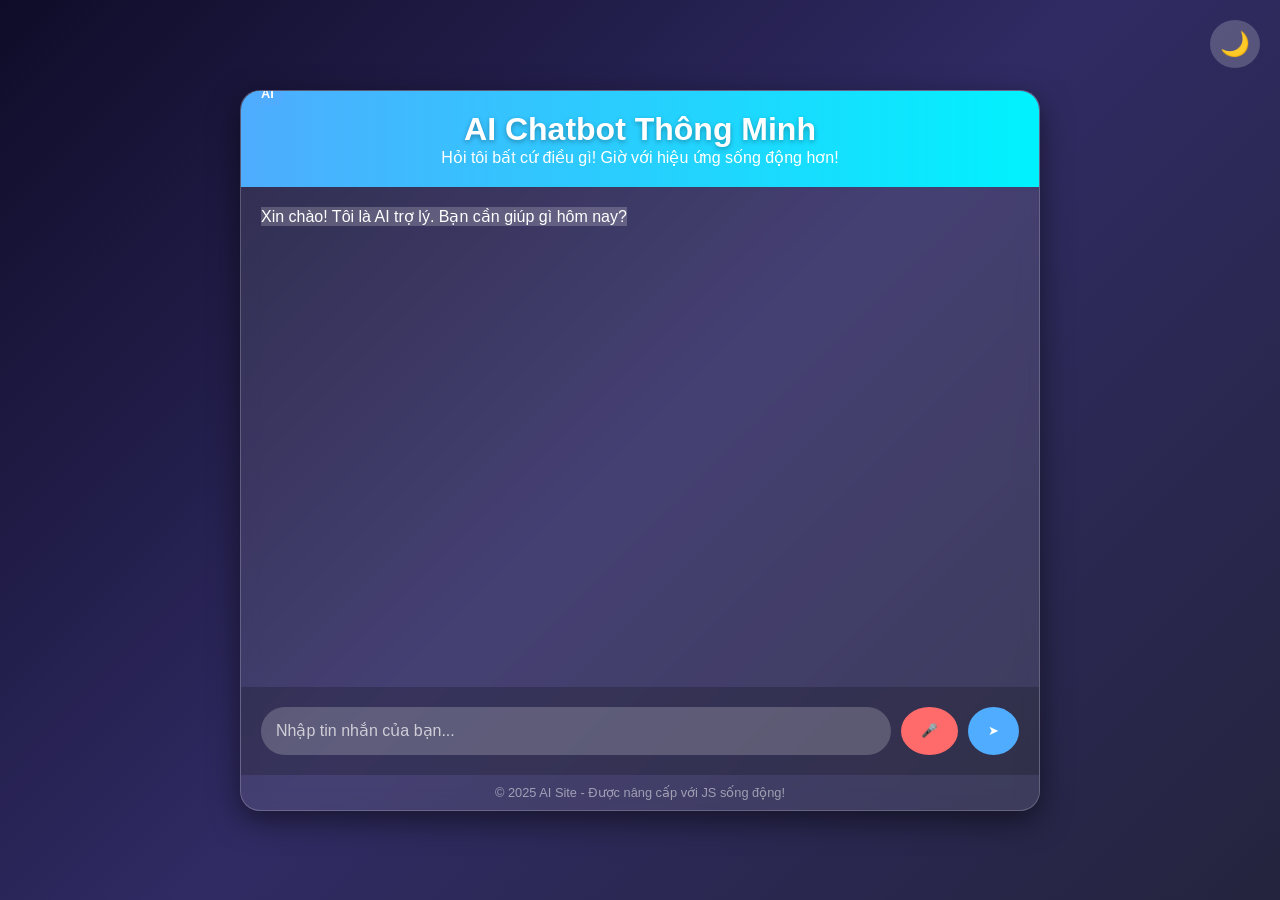
==== index.html @ 71290d22 "Add files via upload" ====
<!DOCTYPE html>
<html lang="vi">
<head>
    <meta charset="UTF-8">
    <meta name="viewport" content="width=device-width, initial-scale=1.0">
    <title>AI Chatbot - Trợ Lý Thông Minh</title>
    <link rel="stylesheet" href="styles.css">
</head>
<body>
    <canvas id="particles"></canvas>
    <button id="themeToggle">🌙</button>
    <div class="container">
        <header>
            <h1>AI Chatbot Thông Minh</h1>
            <p>Hỏi tôi bất cứ điều gì! Giờ với hiệu ứng sống động hơn!</p>
        </header>
        <div class="chat-container" id="chat">
            <div class="ai-message">Xin chào! Tôi là AI trợ lý. Bạn cần giúp gì hôm nay?</div>
        </div>
        <div class="typing-indicator" id="typing">
            <span></span><span></span><span></span>
        </div>
        <div class="input-area">
            <input type="text" id="userInput" placeholder="Nhập tin nhắn của bạn...">
            <button id="voiceBtn">🎤</button>
            <button id="sendBtn">➤</button>
        </div>
        <div class="loading" id="loading">AI đang suy nghĩ...</div>
        <footer>© 2025 AI Site - Được nâng cấp với JS sống động!</footer>
    </div>

    <script src="script.js"></script>
</body>
</html>
---- styles.css ----
/* styles.css */
* {
    margin: 0;
    padding: 0;
    box-sizing: border-box;
}

body {
    font-family: 'Segoe UI', Tahoma, Geneva, Verdana, sans-serif;
    background: linear-gradient(135deg, #0f0c29, #302b63, #24243e);
    color: #e0e0e0;
    margin: 0;
    padding: 0;
    display: flex;
    justify-content: center;
    align-items: center;
    min-height: 100vh;
    overflow: hidden;
    position: relative;
}

#particles {
    position: absolute;
    top: 0; left: 0;
    width: 100%; height: 100%;
    z-index: -1;
}

.container {
    width: 90%;
    max-width: 800px;
    background: rgba(255, 255, 255, 0.1);
    border-radius: 20px;
    box-shadow: 0 10px 30px rgba(0, 0, 0, 0.5);
    overflow: hidden;
    backdrop-filter: blur(10px);
    border: 1px solid rgba(255, 255, 255, 0.2);
    position: relative;
    z-index: 1;
}

header {
    background: linear-gradient(to right, #4facfe, #00f2fe);
    padding: 20px;
    text-align: center;
    color: white;
}

header h1 {
    margin: 0;
    font-size: 2em;
    text-shadow: 0 2px 5px rgba(0, 0, 0, 0.3);
}

.chat-container {
    padding: 20px;
    height: 500px;
    overflow-y: auto;
    display: flex;
    flex-direction: column;
}

.message {
    max-width: 80%;
    margin: 10px 0;
    padding: 15px;
    border-radius: 15px;
    position: relative;
    animation: fadeIn 0.5s ease;
    box-shadow: 0 4px 10px rgba(0, 0, 0, 0.2);
    transition: transform 0.2s;
}

.message:hover {
    transform: translateY(-5px);
}

.user-message {
    align-self: flex-end;
    background: #00f2fe;
    color: #000;
    border-bottom-right-radius: 0;
}

.ai-message {
    align-self: flex-start;
    background: rgba(255, 255, 255, 0.2);
    color: #fff;
    border-bottom-left-radius: 0;
}

.ai-message::before {
    content: 'AI';
    position: absolute;
    top: -10px;
    left: 10px;
    background: #4facfe;
    padding: 5px 10px;
    border-radius: 10px;
    font-size: 0.8em;
    font-weight: bold;
}

.typing-indicator {
    display: none;
    align-self: flex-start;
    background: rgba(255, 255, 255, 0.2);
    padding: 15px;
    border-radius: 15px;
    border-bottom-left-radius: 0;
}

.typing-indicator span {
    display: inline-block;
    width: 10px;
    height: 10px;
    background: #fff;
    border-radius: 50%;
    margin: 0 5px;
    animation: typing 1.5s infinite;
}

.typing-indicator span:nth-child(2) { animation-delay: 0.2s; }
.typing-indicator span:nth-child(3) { animation-delay: 0.4s; }

@keyframes typing {
    0%, 100% { transform: translateY(0); }
    50% { transform: translateY(-10px); }
}

.input-area {
    display: flex;
    padding: 20px;
    background: rgba(0, 0, 0, 0.2);
}

input[type="text"] {
    flex: 1;
    padding: 15px;
    border: none;
    border-radius: 50px;
    background: rgba(255, 255, 255, 0.2);
    color: white;
    font-size: 1em;
    outline: none;
    transition: 0.3s;
}

input[type="text"]::placeholder {
    color: rgba(255, 255, 255, 0.7);
}

input[type="text"]:focus {
    background: rgba(255, 255, 255, 0.3);
    box-shadow: 0 0 15px rgba(79, 172, 254, 0.5);
}

button {
    margin-left: 10px;
    padding: 15px 20px;
    border: none;
    background: #4facfe;
    color: white;
    border-radius: 50%;
    cursor: pointer;
    transition: 0.3s;
}

button:hover {
    background: #00f2fe;
    transform: scale(1.1) rotate(360deg);
}

#voiceBtn {
    background: #ff6b6b;
}

#voiceBtn:hover {
    background: #ff8787;
}

.loading {
    display: none;
    color: #4facfe;
    font-style: italic;
    text-align: center;
    padding: 10px;
}

@keyframes fadeIn {
    from { opacity: 0; transform: translateY(20px); }
    to { opacity: 1; transform: translateY(0); }
}

#themeToggle {
    position: absolute;
    top: 20px;
    right: 20px;
    background: rgba(255, 255, 255, 0.2);
    border: none;
    padding: 10px;
    border-radius: 50%;
    cursor: pointer;
    font-size: 1.5em;
    z-index: 10;
}

body.dark {
    background: linear-gradient(135deg, #000428, #004e92);
}

body.dark .container {
    background: rgba(0, 0, 0, 0.3);
}

footer {
    text-align: center;
    padding: 10px;
    font-size: 0.8em;
    color: rgba(255, 255, 255, 0.5);
}
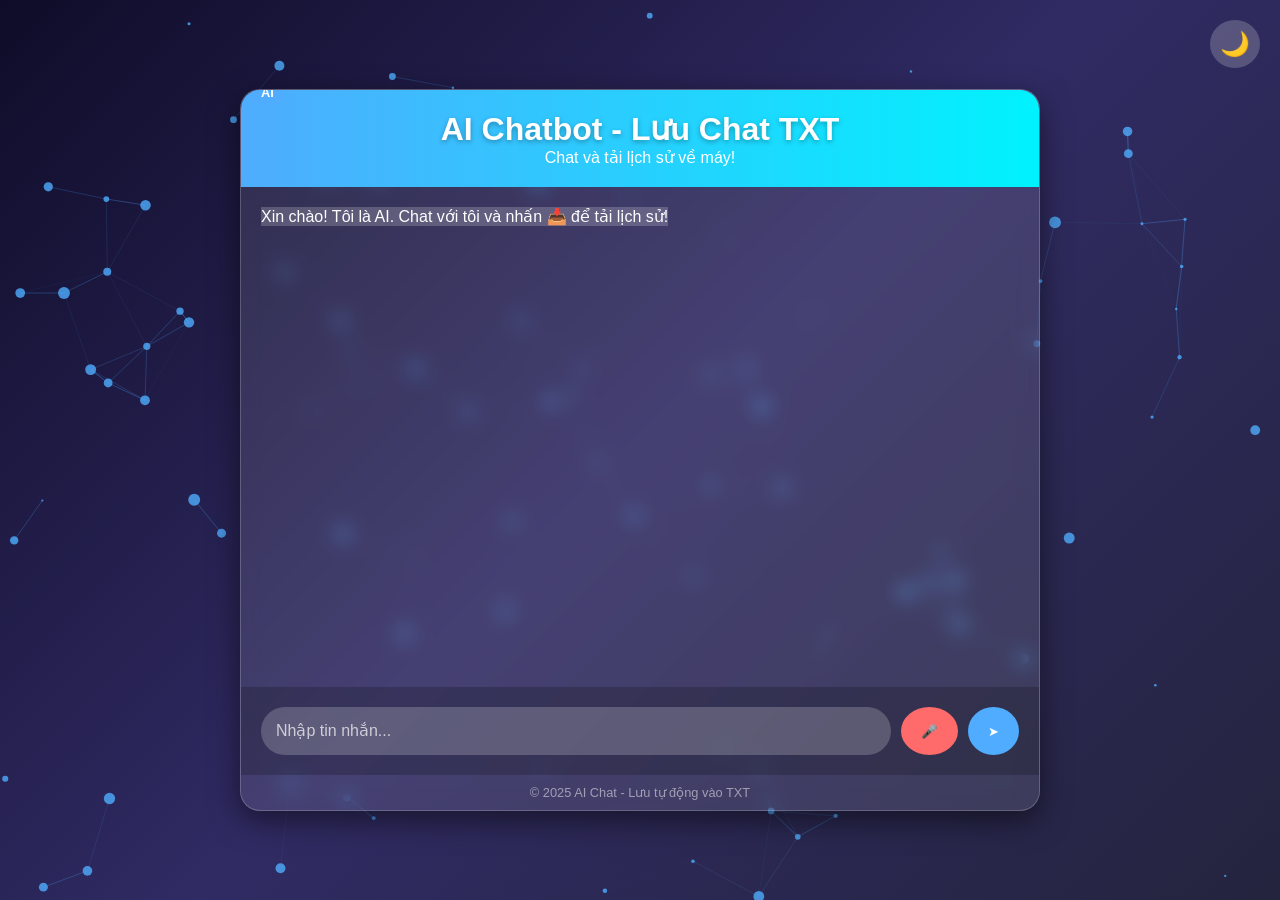
==== commit 3e0c562f: "Update title and add chat history download feature" ====
--- a/index.html
+++ b/index.html
@@ -3,32 +3,316 @@
 <head>
     <meta charset="UTF-8">
     <meta name="viewport" content="width=device-width, initial-scale=1.0">
-    <title>AI Chatbot - Trợ Lý Thông Minh</title>
-    <link rel="stylesheet" href="styles.css">
+    <title>AI Chatbot - Lưu Chat Vào TXT</title>
+    <style>
+        /* === TOÀN BỘ CSS ĐÃ TÍCH HỢP === */
+        * { margin: 0; padding: 0; box-sizing: border-box; }
+        body {
+            font-family: 'Segoe UI', Tahoma, Geneva, Verdana, sans-serif;
+            background: linear-gradient(135deg, #0f0c29, #302b63, #24243e);
+            color: #e0e0e0;
+            margin: 0; padding: 0;
+            display: flex; justify-content: center; align-items: center;
+            min-height: 100vh; overflow: hidden; position: relative;
+        }
+        #particles { position: absolute; top: 0; left: 0; width: 100%; height: 100%; z-index: -1; }
+        .container {
+            width: 90%; max-width: 800px;
+            background: rgba(255, 255, 255, 0.1);
+            border-radius: 20px; box-shadow: 0 10px 30px rgba(0, 0, 0, 0.5);
+            overflow: hidden; backdrop-filter: blur(10px);
+            border: 1px solid rgba(255, 255, 255, 0.2); position: relative; z-index: 1;
+        }
+        header {
+            background: linear-gradient(to right, #4facfe, #00f2fe);
+            padding: 20px; text-align: center; color: white;
+        }
+        header h1 { margin: 0; font-size: 2em; text-shadow: 0 2px 5px rgba(0, 0, 0, 0.3); }
+        .chat-container {
+            padding: 20px; height: 500px; overflow-y: auto;
+            display: flex; flex-direction: column;
+        }
+        .message {
+            max-width: 80%; margin: 10px 0; padding: 15px;
+            border-radius: 15px; position: relative;
+            animation: fadeIn 0.5s ease; box-shadow: 0 4px 10px rgba(0, 0, 0, 0.2);
+            transition: transform 0.2s;
+        }
+        .message:hover { transform: translateY(-5px); }
+        .user-message {
+            align-self: flex-end; background: #00f2fe; color: #000;
+            border-bottom-right-radius: 0;
+        }
+        .ai-message {
+            align-self: flex-start; background: rgba(255, 255, 255, 0.2); color: #fff;
+            border-bottom-left-radius: 0;
+        }
+        .ai-message::before {
+            content: 'AI'; position: absolute; top: -10px; left: 10px;
+            background: #4facfe; padding: 5px 10px; border-radius: 10px;
+            font-size: 0.8em; font-weight: bold;
+        }
+        .typing-indicator {
+            display: none; align-self: flex-start;
+            background: rgba(255, 255, 255, 0.2); padding: 15px;
+            border-radius: 15px; border-bottom-left-radius: 0;
+        }
+        .typing-indicator span {
+            display: inline-block; width: 10px; height: 10px;
+            background: #fff; border-radius: 50%; margin: 0 5px;
+            animation: typing 1.5s infinite;
+        }
+        .typing-indicator span:nth-child(2) { animation-delay: 0.2s; }
+        .typing-indicator span:nth-child(3) { animation-delay: 0.4s; }
+        @keyframes typing { 0%, 100% { transform: translateY(0); } 50% { transform: translateY(-10px); } }
+        .input-area {
+            display: flex; padding: 20px; background: rgba(0, 0, 0, 0.2);
+        }
+        input[type="text"] {
+            flex: 1; padding: 15px; border: none; border-radius: 50px;
+            background: rgba(255, 255, 255, 0.2); color: white; font-size: 1em;
+            outline: none; transition: 0.3s;
+        }
+        input[type="text"]::placeholder { color: rgba(255, 255, 255, 0.7); }
+        input[type="text"]:focus {
+            background: rgba(255, 255, 255, 0.3);
+            box-shadow: 0 0 15px rgba(79, 172, 254, 0.5);
+        }
+        button {
+            margin-left: 10px; padding: 15px 20px; border: none;
+            background: #4facfe; color: white; border-radius: 50%;
+            cursor: pointer; transition: 0.3s;
+        }
+        button:hover { background: #00f2fe; transform: scale(1.1) rotate(360deg); }
+        #voiceBtn { background: #ff6b6b; }
+        #voiceBtn:hover { background: #ff8787; }
+        #downloadBtn {
+            background: #34c759; margin-left: 10px;
+        }
+        #downloadBtn:hover { background: #2bb853; }
+        .loading { display: none; color: #4facfe; font-style: italic; text-align: center; padding: 10px; }
+        @keyframes fadeIn { from { opacity: 0; transform: translateY(20px); } to { opacity: 1; transform: translateY(0); } }
+        #themeToggle {
+            position: absolute; top: 20px; right: 20px;
+            background: rgba(255, 255, 255, 0.2); border: none;
+            padding: 10px; border-radius: 50%; cursor: pointer;
+            font-size: 1.5em; z-index: 10;
+        }
+        body.dark { background: linear-gradient(135deg, #000428, #004e92); }
+        body.dark .container { background: rgba(0, 0, 0, 0.3); }
+        footer {
+            text-align: center; padding: 10px; font-size: 0.8em;
+            color: rgba(255, 255, 255, 0.5);
+        }
+    </style>
 </head>
 <body>
     <canvas id="particles"></canvas>
     <button id="themeToggle">🌙</button>
     <div class="container">
         <header>
-            <h1>AI Chatbot Thông Minh</h1>
-            <p>Hỏi tôi bất cứ điều gì! Giờ với hiệu ứng sống động hơn!</p>
+            <h1>AI Chatbot - Lưu Chat TXT</h1>
+            <p>Chat và tải lịch sử về máy!</p>
         </header>
         <div class="chat-container" id="chat">
-            <div class="ai-message">Xin chào! Tôi là AI trợ lý. Bạn cần giúp gì hôm nay?</div>
+            <div class="ai-message">Xin chào! Tôi là AI. Chat với tôi và nhấn 📥 để tải lịch sử!</div>
         </div>
         <div class="typing-indicator" id="typing">
             <span></span><span></span><span></span>
         </div>
         <div class="input-area">
-            <input type="text" id="userInput" placeholder="Nhập tin nhắn của bạn...">
+            <input type="text" id="userInput" placeholder="Nhập tin nhắn...">
             <button id="voiceBtn">🎤</button>
             <button id="sendBtn">➤</button>
+            <button id="downloadBtn" style="display:none;">📥</button>
         </div>
         <div class="loading" id="loading">AI đang suy nghĩ...</div>
-        <footer>© 2025 AI Site - Được nâng cấp với JS sống động!</footer>
+        <footer>© 2025 AI Chat - Lưu tự động vào TXT</footer>
     </div>
 
-    <script src="script.js"></script>
+    <script>
+        // === LƯU TRỮ CHAT ===
+        let chatHistory = [];
+
+        function saveToHistory(role, text) {
+            const timestamp = new Date().toLocaleString('vi-VN');
+            const line = `[${timestamp}] ${role}: ${text}\n`;
+            chatHistory.push(line);
+        }
+
+        function downloadChat() {
+            if (chatHistory.length === 0) return;
+            const blob = new Blob(chatHistory, { type: 'text/plain' });
+            const url = URL.createObjectURL(blob);
+            const a = document.createElement('a');
+            a.href = url;
+            a.download = `chat_history_${new Date().toISOString().slice(0,10)}.txt`;
+            a.click();
+            URL.revokeObjectURL(url);
+        }
+
+        // === PARTICLE BACKGROUND ===
+        const canvas = document.getElementById('particles');
+        const ctx = canvas.getContext('2d');
+        canvas.width = window.innerWidth;
+        canvas.height = window.innerHeight;
+        let particlesArray = [];
+        const numberOfParticles = 100;
+
+        class Particle {
+            constructor() {
+                this.x = Math.random() * canvas.width;
+                this.y = Math.random() * canvas.height;
+                this.size = Math.random() * 5 + 1;
+                this.speedX = Math.random() * 1.5 - 0.75;
+                this.speedY = Math.random() * 1.5 - 0.75;
+            }
+            update() {
+                this.x += this.speedX;
+                this.y += this.speedY;
+                if (this.x > canvas.width || this.x < 0) this.speedX = -this.speedX;
+                if (this.y > canvas.height || this.y < 0) this.speedY = -this.speedY;
+            }
+            draw() {
+                ctx.fillStyle = 'rgba(79, 172, 254, 0.8)';
+                ctx.beginPath();
+                ctx.arc(this.x, this.y, this.size, 0, Math.PI * 2);
+                ctx.fill();
+            }
+        }
+
+        function initParticles() {
+            particlesArray = [];
+            for (let i = 0; i < numberOfParticles; i++) {
+                particlesArray.push(new Particle());
+            }
+        }
+
+        function animateParticles() {
+            ctx.clearRect(0, 0, canvas.width, canvas.height);
+            particlesArray.forEach(p => { p.update(); p.draw(); });
+            for (let i = 0; i < particlesArray.length; i++) {
+                for (let j = i; j < particlesArray.length; j++) {
+                    const dx = particlesArray[i].x - particlesArray[j].x;
+                    const dy = particlesArray[i].y - particlesArray[j].y;
+                    const distance = Math.sqrt(dx * dx + dy * dy);
+                    if (distance < 100) {
+                        ctx.beginPath();
+                        ctx.strokeStyle = `rgba(79, 172, 254, ${1 - distance / 100})`;
+                        ctx.lineWidth = 0.5;
+                        ctx.moveTo(particlesArray[i].x, particlesArray[i].y);
+                        ctx.lineTo(particlesArray[j].x, particlesArray[j].y);
+                        ctx.stroke();
+                    }
+                }
+            }
+            requestAnimationFrame(animateParticles);
+        }
+
+        initParticles();
+        animateParticles();
+        window.addEventListener('resize', () => {
+            canvas.width = window.innerWidth;
+            canvas.height = window.innerHeight;
+            initParticles();
+        });
+
+        // === CHAT LOGIC ===
+        const chatContainer = document.getElementById('chat');
+        const userInput = document.getElementById('userInput');
+        const sendBtn = document.getElementById('sendBtn');
+        const voiceBtn = document.getElementById('voiceBtn');
+        const downloadBtn = document.getElementById('downloadBtn');
+        const typing = document.getElementById('typing');
+
+        const aiResponses = [
+            "Tuyệt vời! Bạn đang làm chủ AI rồi đấy! 🚀",
+            "Câu hỏi hay! Tôi sẽ lưu lại để học hỏi thêm 🤖",
+            "Haha, bạn hài hước quá! 😄",
+            "Tôi đã lưu tin nhắn này vào lịch sử!",
+            "Bạn muốn tải file TXT không? Nhấn 📥 nhé!",
+            "AI đây! Sẵn sàng trả lời mọi lúc! ⚡"
+        ];
+
+        function addMessage(text, type) {
+            const message = document.createElement('div');
+            message.classList.add('message', type + '-message');
+            message.innerHTML = text;
+            chatContainer.appendChild(message);
+            chatContainer.scrollTop = chatContainer.scrollHeight;
+
+            // Lưu vào lịch sử
+            saveToHistory(type === 'user' ? 'Bạn' : 'AI', text.replace(/<[^>]*>/g, '')); // Loại bỏ HTML
+            downloadBtn.style.display = 'block'; // Hiện nút tải
+        }
+
+        function getAIResponse() {
+            return new Promise(resolve => {
+                setTimeout(() => {
+                    const random = aiResponses[Math.floor(Math.random() * aiResponses.length)];
+                    resolve(random);
+                }, 1500 + Math.random() * 1500);
+            });
+        }
+
+        async function sendMessage() {
+            const text = userInput.value.trim();
+            if (!text) return;
+
+            addMessage(text, 'user');
+            userInput.value = '';
+            typing.style.display = 'flex';
+
+            const response = await getAIResponse();
+            typing.style.display = 'none';
+            addMessage(response, 'ai');
+        }
+
+        sendBtn.addEventListener('click', sendMessage);
+        userInput.addEventListener('keypress', e => {
+            if (e.key === 'Enter') sendMessage();
+        });
+
+        downloadBtn.addEventListener('click', downloadChat);
+
+        // === VOICE INPUT ===
+        if ('SpeechRecognition' in window || 'webkitSpeechRecognition' in window) {
+            const SpeechRecognition = window.SpeechRecognition || window.webkitSpeechRecognition;
+            const recognition = new SpeechRecognition();
+            recognition.lang = 'vi-VN';
+
+            voiceBtn.addEventListener('click', () => {
+                recognition.start();
+                voiceBtn.textContent = '🎙️';
+            });
+
+            recognition.onresult = (event) => {
+                userInput.value = event.results[0][0].transcript;
+                voiceBtn.textContent = '🎤';
+                sendMessage();
+            };
+
+            recognition.onerror = () => {
+                voiceBtn.textContent = '🎤';
+                alert('Lỗi giọng nói!');
+            };
+
+            recognition.onend = () => voiceBtn.textContent = '🎤';
+        } else {
+            voiceBtn.style.display = 'none';
+        }
+
+        // === THEME TOGGLE ===
+        document.getElementById('themeToggle').addEventListener('click', () => {
+            document.body.classList.toggle('dark');
+            const isDark = document.body.classList.contains('dark');
+            document.getElementById('themeToggle').textContent = isDark ? '☀️' : '🌙';
+        });
+
+        // === CHÀO MỪNG ===
+        setTimeout(() => {
+            addMessage('Lịch sử chat sẽ được lưu tự động. Nhấn 📥 để tải file TXT!', 'ai');
+        }, 2000);
+    </script>
 </body>
-</html>+</html>
